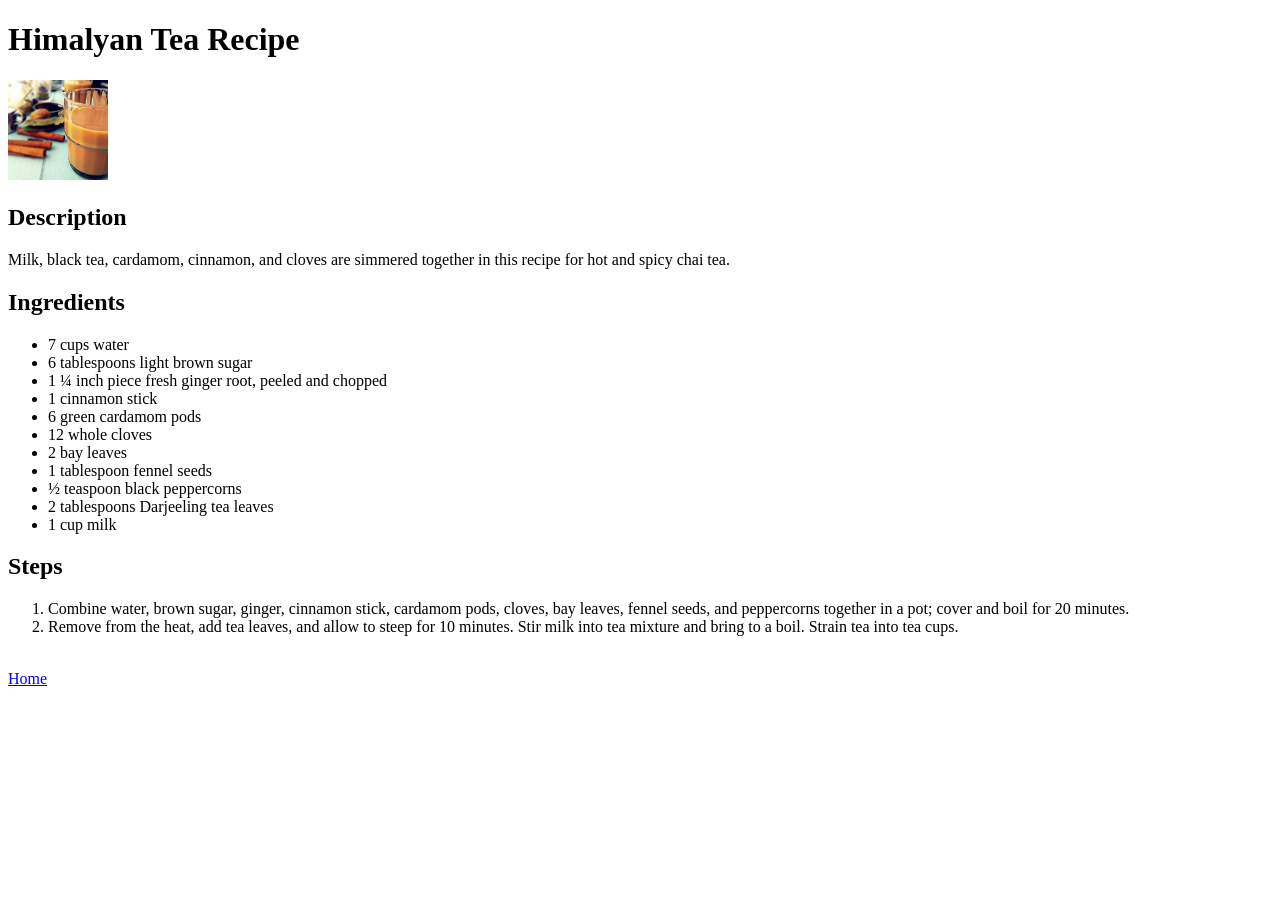
==== recipes/himalyan-tea.html @ 4377641d "uploading to git" ====
<!DOCTYPE html>
<html lang="en">
<head>
    <meta charset="UTF-8">
    <meta name="viewport" content="width=device-width, initial-scale=1.0">
    <title>Himalyan Tea</title>
</head>
<body>
    <h1>Himalyan Tea Recipe</h1>
    <img src="../images/htea.jpeg" alt="Himalayan tea in a cup" width="100px" height="100px">
    <h2>Description</h2>
    <p>Milk, black tea, cardamom, cinnamon, and cloves are simmered together in this recipe for hot and spicy chai tea.</p>
    <h2>Ingredients</h2>
    <ul>
        <li>7 cups water</li>
        <li>6 tablespoons light brown sugar</li>
        <li>1 ¼ inch piece fresh ginger root, peeled and chopped</li>
        <li>1 cinnamon stick</li>
        <li>6 green cardamom pods</li>
        <li>12 whole cloves</li>
        <li>2 bay leaves</li>
        <li>1 tablespoon fennel seeds</li>
        <li>½ teaspoon black peppercorns</li>
        <li>2 tablespoons Darjeeling tea leaves</li>
        <li>1 cup milk</li>
    </ul>
    <h2>Steps</h2>
    <ol>
        <li>Combine water, brown sugar, ginger, cinnamon stick, cardamom pods, cloves, bay leaves, fennel seeds, and peppercorns together in a pot; cover and boil for 20 minutes.</li>
        <li>Remove from the heat, add tea leaves, and allow to steep for 10 minutes. Stir milk into tea mixture and bring to a boil. Strain tea into tea cups.

 </li>
       
    </ol>
    <br>
    <a href="../index.html">Home</a>
    
</body>
</html>
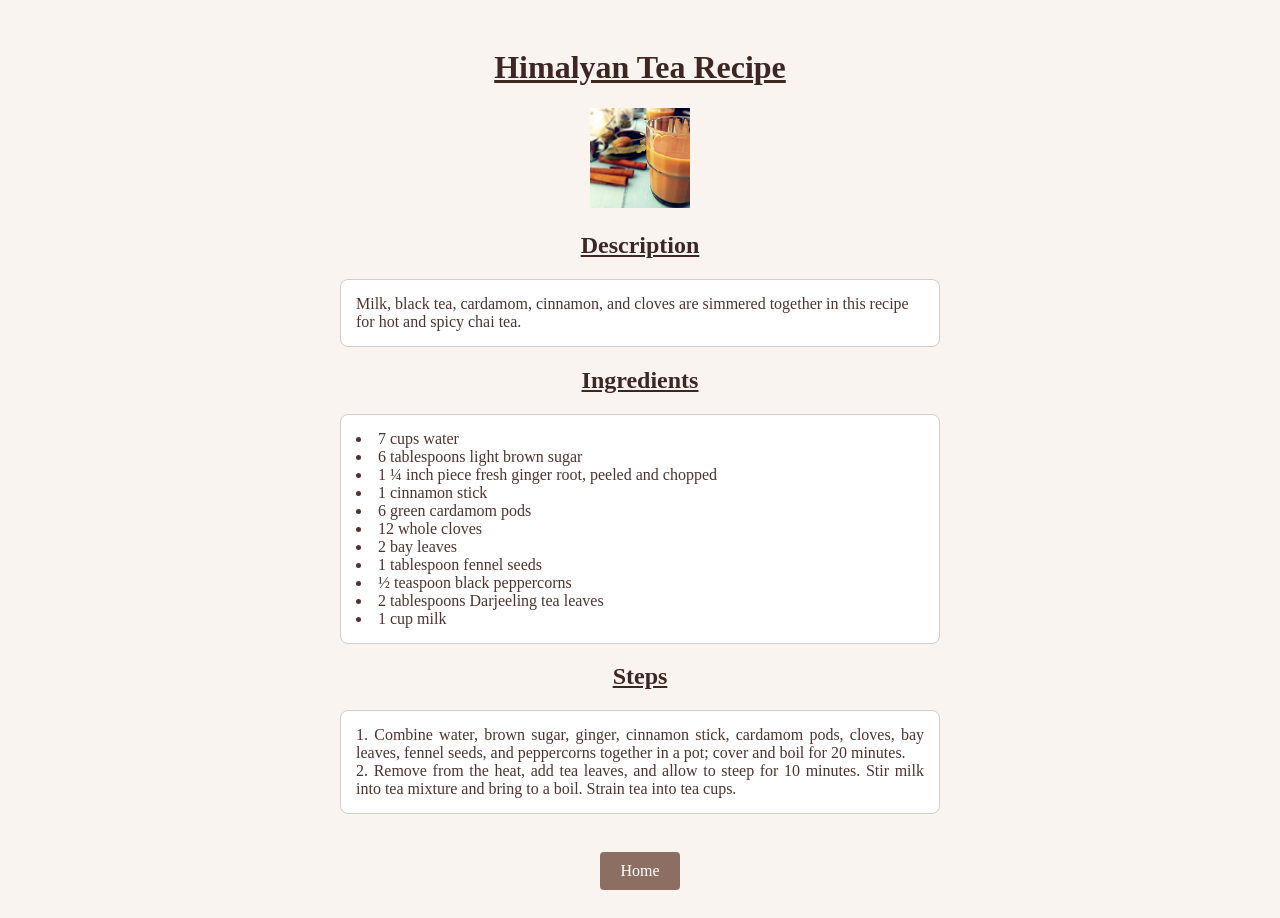
==== commit 46c40393: "Added CSS to all the pages" ====
--- a/recipes/himalyan-tea.html
+++ b/recipes/himalyan-tea.html
@@ -4,6 +4,7 @@
     <meta charset="UTF-8">
     <meta name="viewport" content="width=device-width, initial-scale=1.0">
     <title>Himalyan Tea</title>
+    <link rel="stylesheet" href="styles.css">
 </head>
 <body>
     <h1>Himalyan Tea Recipe</h1>
--- a/recipes/styles.css
+++ b/recipes/styles.css
@@ -0,0 +1,54 @@
+* {
+    box-sizing: border-box;
+}
+
+body {
+    background-color: #F9F4F0;
+    text-align: center;
+    padding: 20px; 
+}
+
+h1, h2 {
+    color: #3E2723;
+    text-decoration: underline;
+}
+
+p, ul, ol {
+    color: #4E342E;
+    background-color: #FFFFFF; /* White background for the "cards" */
+    border: 1px solid #D7CCC8;  /* Muted brown border instead of black */
+    padding: 15px;             /* Space between text and border */
+    margin: 10px auto;         /* Space between boxes */
+    max-width: 600px;          /* Prevents boxes from becoming too wide */
+    border-radius: 8px;        /* Softens the corners */
+}
+
+p {
+    text-align: start;
+}
+
+ul {
+    text-align: start;
+    list-style-position: inside; /* Keeps bullets inside the white box */
+}
+
+ol {
+    text-align: justify;
+    list-style-position: inside;
+}
+
+/* Button styling */
+a {
+    display: inline-block;     /* Allows padding to work correctly */
+    text-decoration: none;
+    color: #FFFFFF;
+    padding: 10px 20px;        /* Larger click area */
+    background-color: #8D6E63;
+    border: none;              /* Removed border for a cleaner look */
+    border-radius: 4px;
+    margin-top: 10px;
+}
+
+a:hover {
+    background-color: #D35400;
+}
